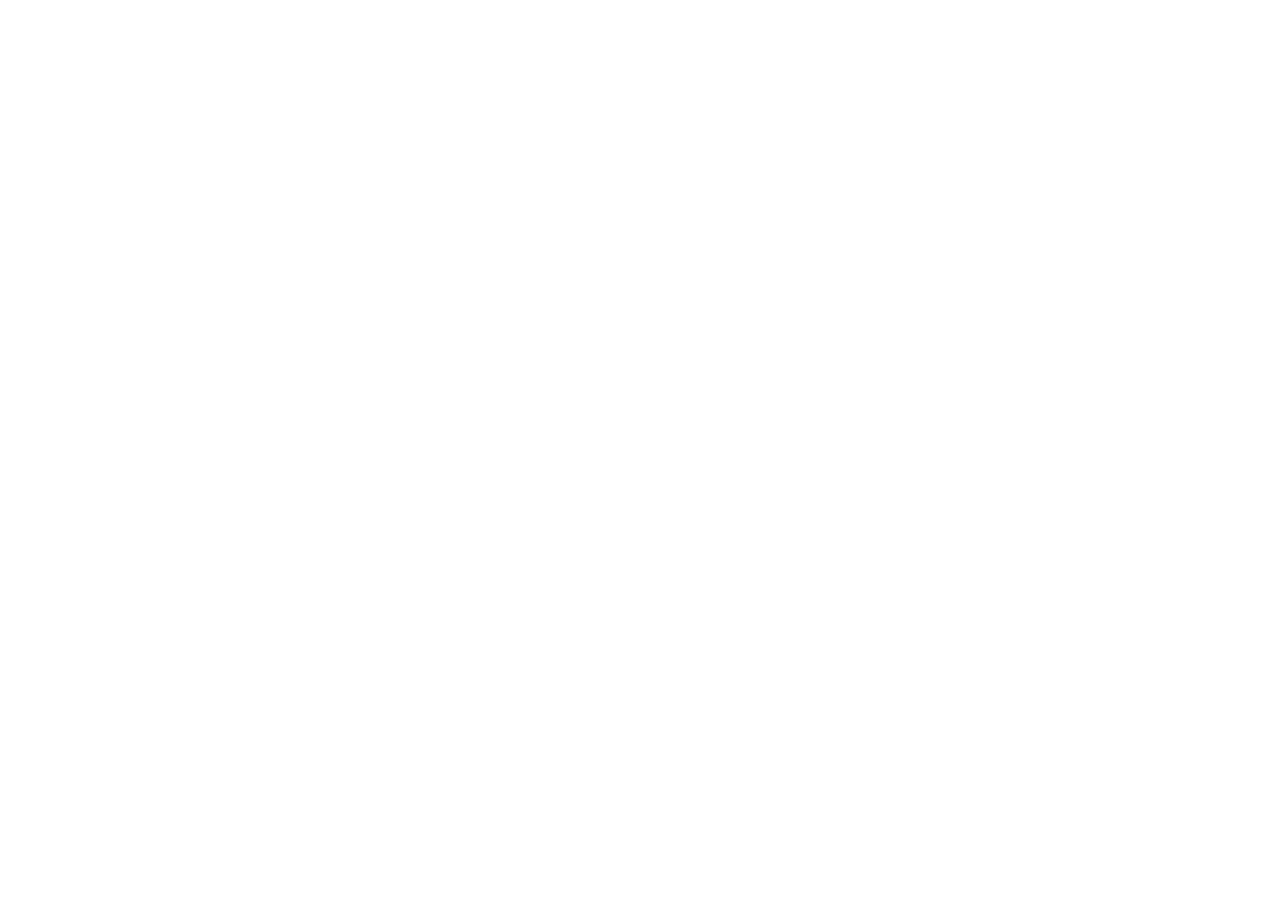
==== src/index.html @ d66a1f06 "Initial commit" ====
<!DOCTYPE html>
<html lang="en">
  <head>
    <meta charset="UTF-8" />
    <link rel="icon" type="image/svg+xml" href="/favicon.svg" />
    <meta name="viewport" content="width=device-width, initial-scale=1.0" />
    <title>Vanilla App Template</title>
    <link rel="stylesheet" href="./css/styles.css" />
  </head>
  <body>
    <load src="./partials/header.html" icon-path="img/sprite.svg#logo" />

    <main>
      <!-- Loads the specified .html file -->
      <load src="./partials/vite-promo.html" />
      <load src="./partials/badges.html" />
    </main>

    <load src="./partials/footer.html" />

    <script type="module" src="./main.js"></script>
  </body>
</html>
---- src/css/styles.css ----
/**
  |============================
  | include css partials with
  | default @import url()
  |============================
*/
/* Common styles */
@import url('./reset.css');
@import url('./base.css');
@import url('./container.css');
@import url('./animations.css');

/* Sections style */
@import url('./header.css');
@import url('./vite-promo.css');
@import url('./badges.css');
@import url('./back-link.css');
@import url('./footer.css');
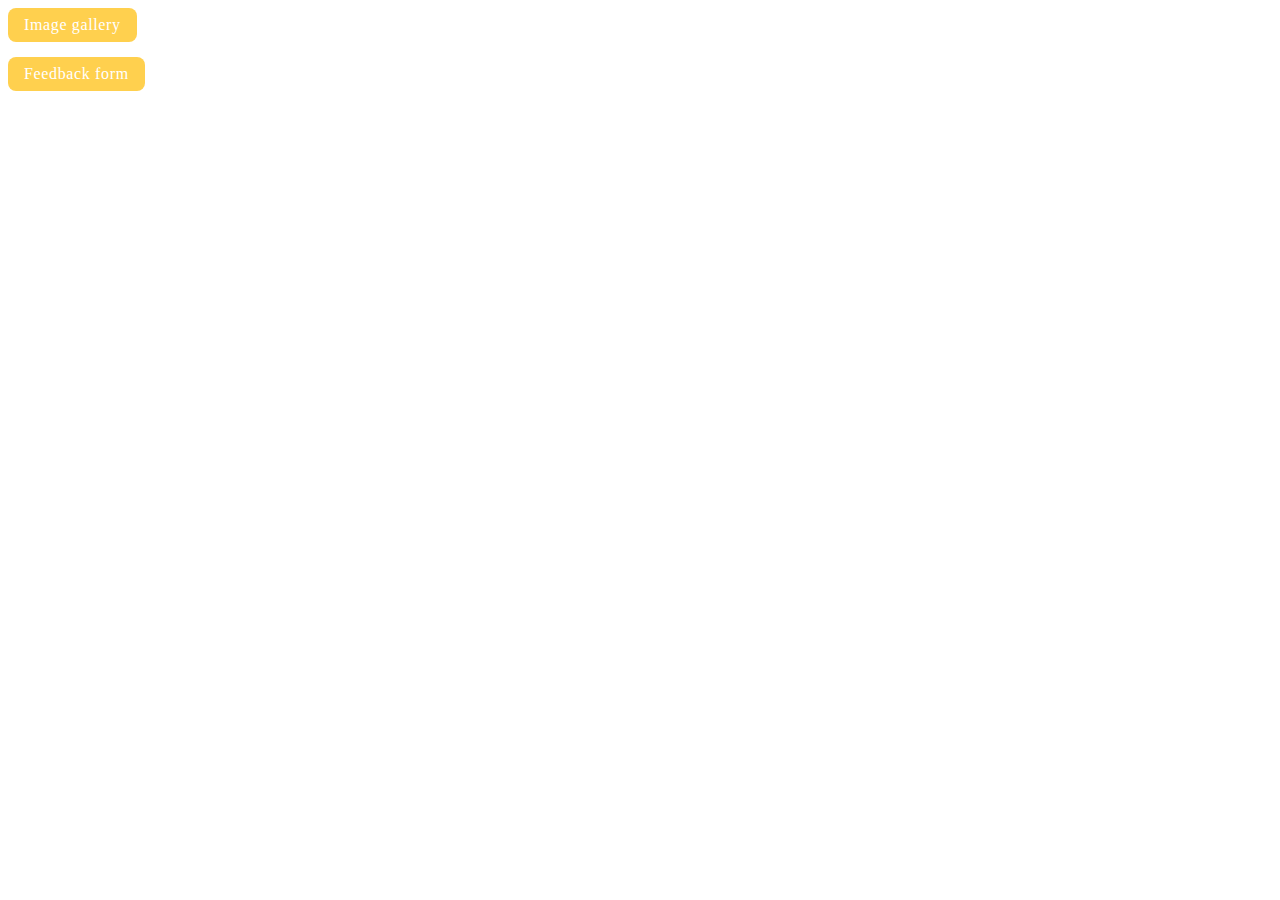
==== commit d92fbbe2: "finally" ====
--- a/src/index.html
+++ b/src/index.html
@@ -1,23 +1,18 @@
 <!DOCTYPE html>
 <html lang="en">
-  <head>
-    <meta charset="UTF-8" />
-    <link rel="icon" type="image/svg+xml" href="/favicon.svg" />
-    <meta name="viewport" content="width=device-width, initial-scale=1.0" />
-    <title>Vanilla App Template</title>
-    <link rel="stylesheet" href="./css/styles.css" />
-  </head>
-  <body>
-    <load src="./partials/header.html" icon-path="img/sprite.svg#logo" />
 
-    <main>
-      <!-- Loads the specified .html file -->
-      <load src="./partials/vite-promo.html" />
-      <load src="./partials/badges.html" />
-    </main>
+<head>
+  <meta charset="UTF-8" />
+  <meta name="viewport" content="width=device-width, initial-scale=1.0" />
+  <title>goit-js-hw-09</title>
+  <link rel="stylesheet" href="./css/common.css" />
+</head>
 
-    <load src="./partials/footer.html" />
+<body>
+  <ul class="">
+    <li><a class="main-btn" href="01-gallery.html">Image gallery</a></li>
+    <li><a class="main-btn" href="02-form.html">Feedback form</a></li>
+  </ul>
+</body>
 
-    <script type="module" src="./main.js"></script>
-  </body>
-</html>
+</html>--- a/src/css/common.css
+++ b/src/css/common.css
@@ -0,0 +1,55 @@
+/* Reset styles */
+h1,
+h2,
+h3,
+h4,
+h5,
+h6,
+p {
+  margin: 0;
+}
+
+p:last-child {
+  margin-bottom: 0;
+}
+
+ul {
+  margin: 0;
+  padding: 0;
+  list-style: none;
+}
+
+a {
+  color: currentColor;
+  text-decoration: none;
+}
+
+button {
+  cursor: pointer;
+}
+
+img {
+  display: block;
+  max-width: 100%;
+  height: auto;
+}
+
+.main-btn {
+  display: inline-block;
+  border-radius: 8px;
+  background: #ffd04e;
+  color: #FFF;
+
+  font-size: 16px;
+  font-weight: 500;
+  letter-spacing: 0.04em;
+
+  transition: background-color 250ms cubic-bezier(0.4, 0, 0.2, 1);
+
+  padding: 8px 16px;
+  margin-bottom: 15px;
+}
+
+.main-btn:hover {
+  background-color: #fdc630;
+}